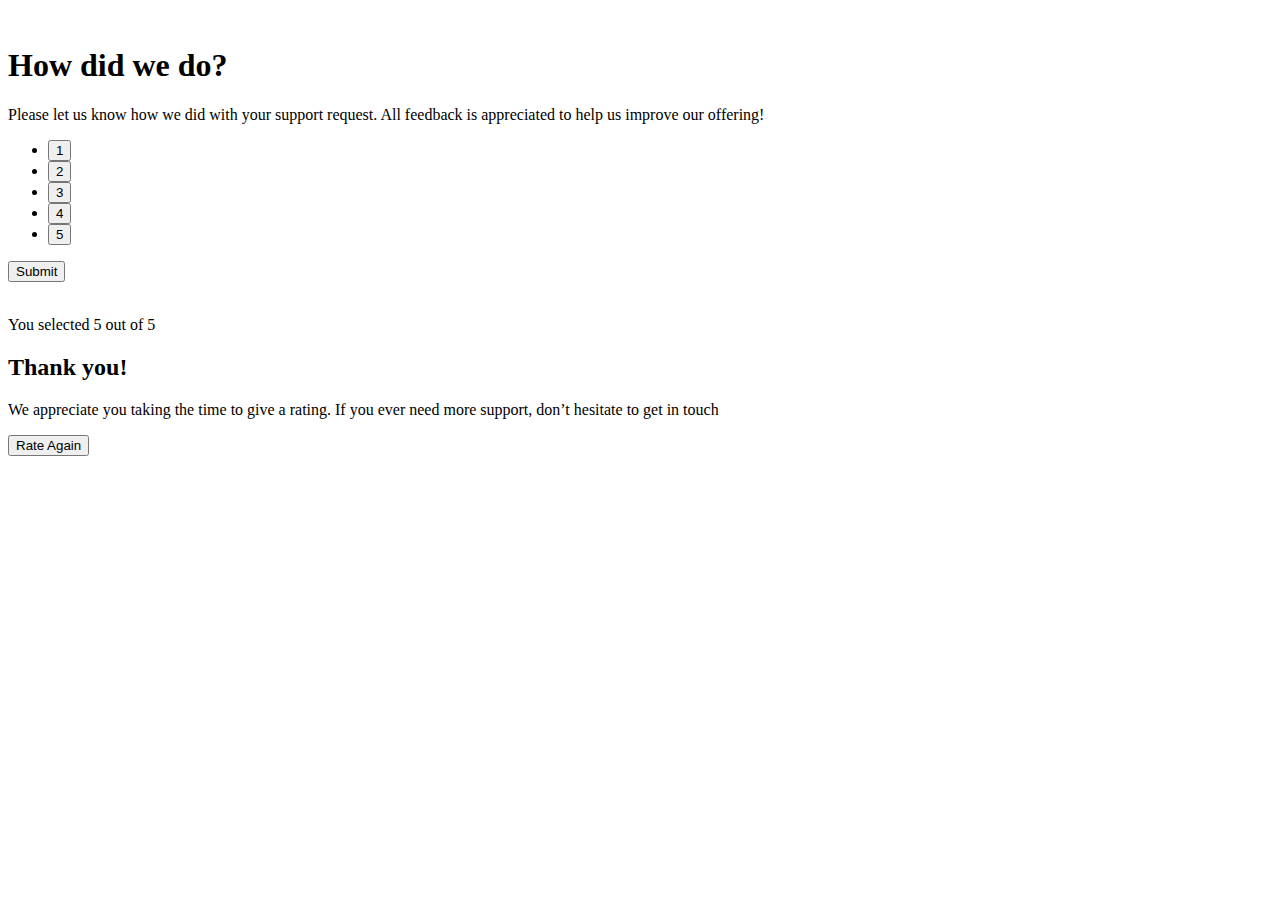
==== index.html @ ec3d0ed5 "html skeleton" ====
<!DOCTYPE html>
<html lang="en">
<head>
    <meta charset="UTF-8">
    <meta http-equiv="X-UA-Compatible" content="IE=edge">
    <meta name="viewport" content="width=device-width, initial-scale=1.0">
    <title>Rating-component</title>
    <link rel="stylesheet" href="style.css">
</head>
<body>
    <div class="main-container">
        <img src="./images/icon-star.svg" alt="">
        <h1>How did we do?</h1>
        <p>
          Please let us know how we did with your support request. All feedback is appreciated 
          to help us improve our offering!
        </p>
        <ul>
          <li><button class="btn">1</button></li>
          <li><button class="btn">2</button></li>
          <li><button class="btn">3</button></li>
          <li><button class="btn">4</button></li>
          <li><button class="btn">5</button></li>
        </ul>
        <button class="btn-submit" id="submit">Submit</button>
      
      </div>

      <div class="thank-you hidden">
        <img src="./images/illustration-thank-you.svg" alt="">
        
       <p class="select">You selected <span id="choose">5</span> out of 5</p> 
    
       <h2>Thank you!</h2>
     
       <p>We appreciate you taking the time to give a rating. If you ever need more support, 
        don’t hesitate to get in touch</p>
    
        <button class="btn-submit" id="rate-again">Rate Again</button>
      </div>

      <script src="./main.js"></script>
</body>
</html>
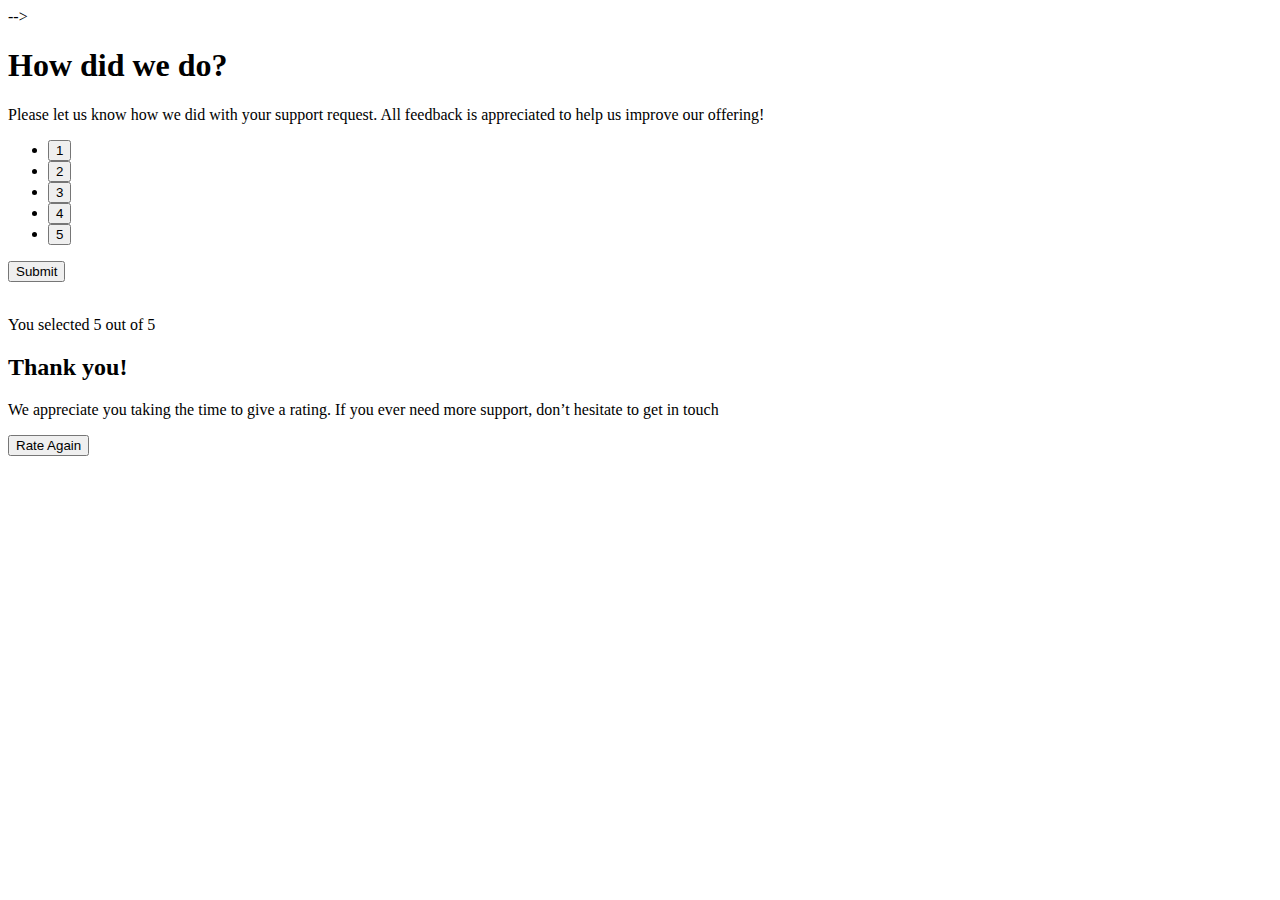
==== commit a7ed05fe: "some html changes" ====
--- a/index.html
+++ b/index.html
@@ -8,8 +8,12 @@
     <link rel="stylesheet" href="style.css">
 </head>
 <body>
-    <div class="main-container">
-        <img src="./images/icon-star.svg" alt="">
+
+    <!--Rating state start-->
+    <main class="main-container">
+        <im
+        
+        <!--Rating state start src="./images/icon-star.svg" alt=""> -->
         <h1>How did we do?</h1>
         <p>
           Please let us know how we did with your support request. All feedback is appreciated 
@@ -24,9 +28,13 @@
         </ul>
         <button class="btn-submit" id="submit">Submit</button>
       
-      </div>
+      </main>
 
-      <div class="thank-you hidden">
+      <!-- Rating state end -->
+
+      <!-- Thanke you state start -->
+
+      <main class="thank-you hidden">
         <img src="./images/illustration-thank-you.svg" alt="">
         
        <p class="select">You selected <span id="choose">5</span> out of 5</p> 
@@ -37,7 +45,9 @@
         don’t hesitate to get in touch</p>
     
         <button class="btn-submit" id="rate-again">Rate Again</button>
-      </div>
+      </main>
+
+      <!-- Thanke you state end -->
 
       <script src="./main.js"></script>
 </body>
